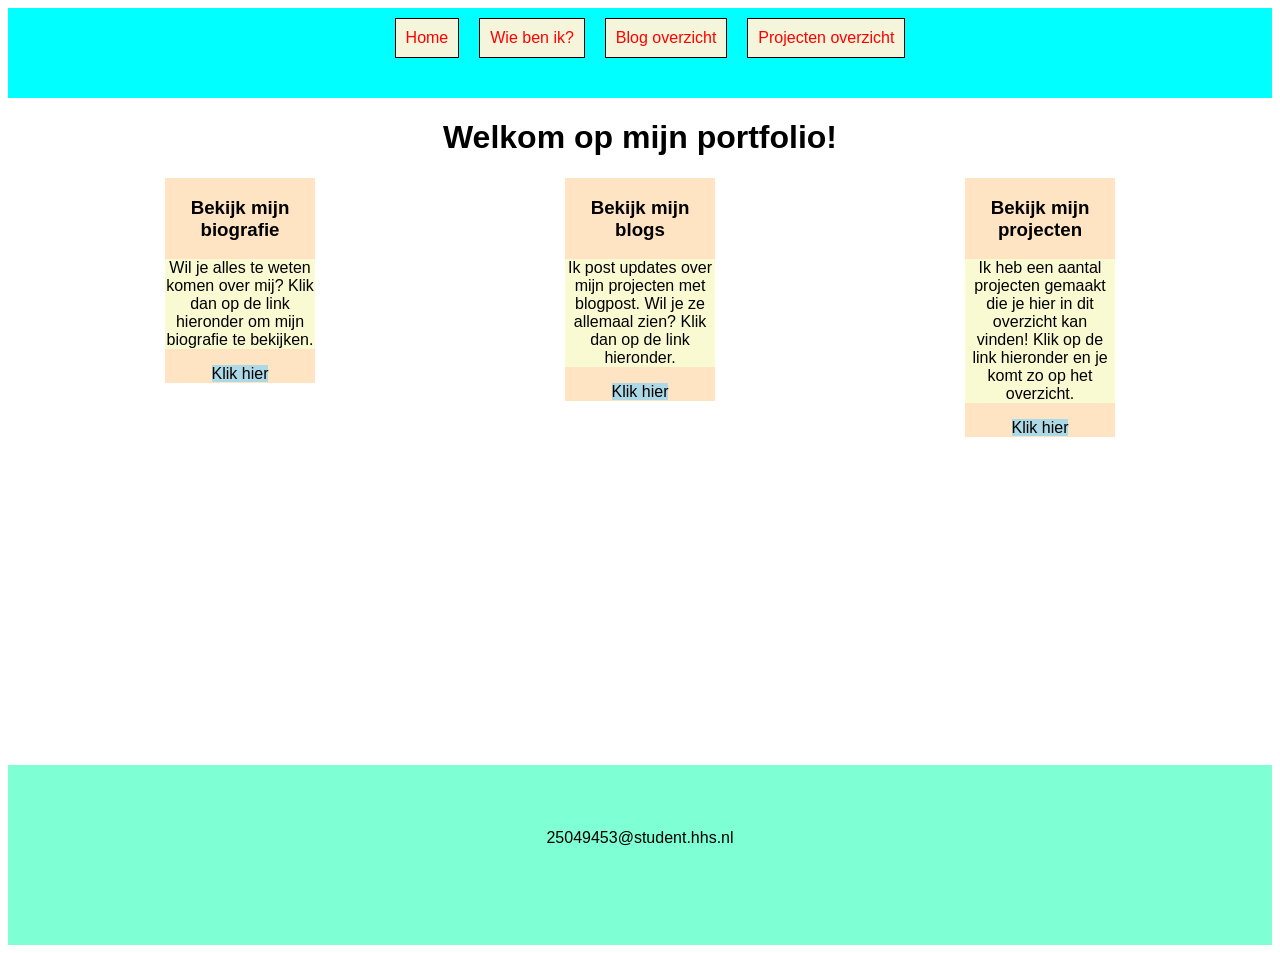
==== index.html @ f03be3ee "pagina's gemaakt, nog geen responsiveness" ====
<!DOCTYPE html>
<html lang="en">

<head>
    <meta charset="UTF-8">
    <meta name="viewport" content="width=device-width, initial-scale=1.0">
    <title>Welkom</title>
    <link type="text/css" rel="stylesheet" href="css/index.css">
</head>

<body>
    <header>
        <nav>
            <a href="index.html" class="nav-link">
                Home
            </a>
            <a href="whoami.html" class="nav-link">
                Wie ben ik?
            </a>
            <a href="blog.html" class="nav-link">
                Blog overzicht
            </a>
            <a href="projecten.html" class="nav-link">
                Projecten overzicht
            </a>
        </nav>

    </header>

    <main>
        <h1>Welkom op mijn portfolio!</h1>
        <div class="parent">
            <div class="card">
                <h3 class="card-header">
                    Bekijk mijn biografie
                </h3>
                <p class="card-body">
                    Wil je alles te weten komen over mij? Klik dan op de link hieronder om mijn biografie te bekijken.
                </p>
                <a href="whoami.html" class="card-link">
                    Klik hier
                </a>
            </div>
            <div class="card">
                <h3 class="card-header">
                    Bekijk mijn blogs
                </h3>
                <p class="card-body">
                    Ik post updates over mijn projecten met blogpost. Wil je ze allemaal zien? Klik dan op de link hieronder.
                </p>
                <a href="blog.html" class="card-link">
                    Klik hier
                </a>
            </div>
            <div class="card">
                <h3 class="card-header">
                    Bekijk mijn projecten
                </h3>
                <p class="card-body">
                    Ik heb een aantal projecten gemaakt die je hier in dit overzicht kan vinden! Klik op de link hieronder en je komt zo op het overzicht.
                </p>
                <a href="projecten.html" class="card-link">
                    Klik hier
                </a>
            </div>
        </div>
    </main>


    <footer>
        <p class="footer-item">25049453@student.hhs.nl</p>
    </footer>


</body>

</html>
---- css/index.css ----
header{
    height: 10vh;
    width: 100%;
}

nav{
    background-color: aqua;
    height: 100%;
    display: flex;
    justify-content: center;
}

.nav-link{
    background-color: beige;
    margin-top: 10px;
    margin-left: 20px;
    height: max-content;
    width: max-content;
    padding: 10px;
    border: solid black 1px;
    text-decoration: none;
    color: red;
}

body{
    text-decoration: solid;
    font-family: Verdana, Geneva, Tahoma, sans-serif;
}

main{
    height: 70vh;
    text-align: center;
}

footer{
    height: 20vh;
    background-color: aquamarine;
}

.card{
    width: 150px;
    height: max-content;
    background-color: bisque;
}

.card-header{
    text-decoration: solid;
}
.card-body{
    background-color: lightgoldenrodyellow;
}

.card-link{
    text-decoration: none;
    background-color: lightblue;
    height: 25px;
    width: 50px;
    color: black;
    margin-bottom: 5px;
}

.parent {
    display: grid;
    grid-template-columns: repeat(3, 1fr);
    grid-template-rows: repeat(1, 1fr);
    gap: 250px;
    justify-content: center;
    display: flex;
}

.footer-item{
    padding-top: 5%;
    text-align: center;
    color: black;
}

.bio{
    text-align: center;
    width: 500px;
    height: 100%;
    display: flex;
    justify-self: center;
    background-color: beige;
    font-size: x-large;
}
.container {
  display: flex;
  justify-content: center; /* Horizontaal centreren */
  align-items: center;     /* Verticaal centreren */
  min-height: 100%;        /* Zorgt voor de volledige hoogte van het scherm */
}
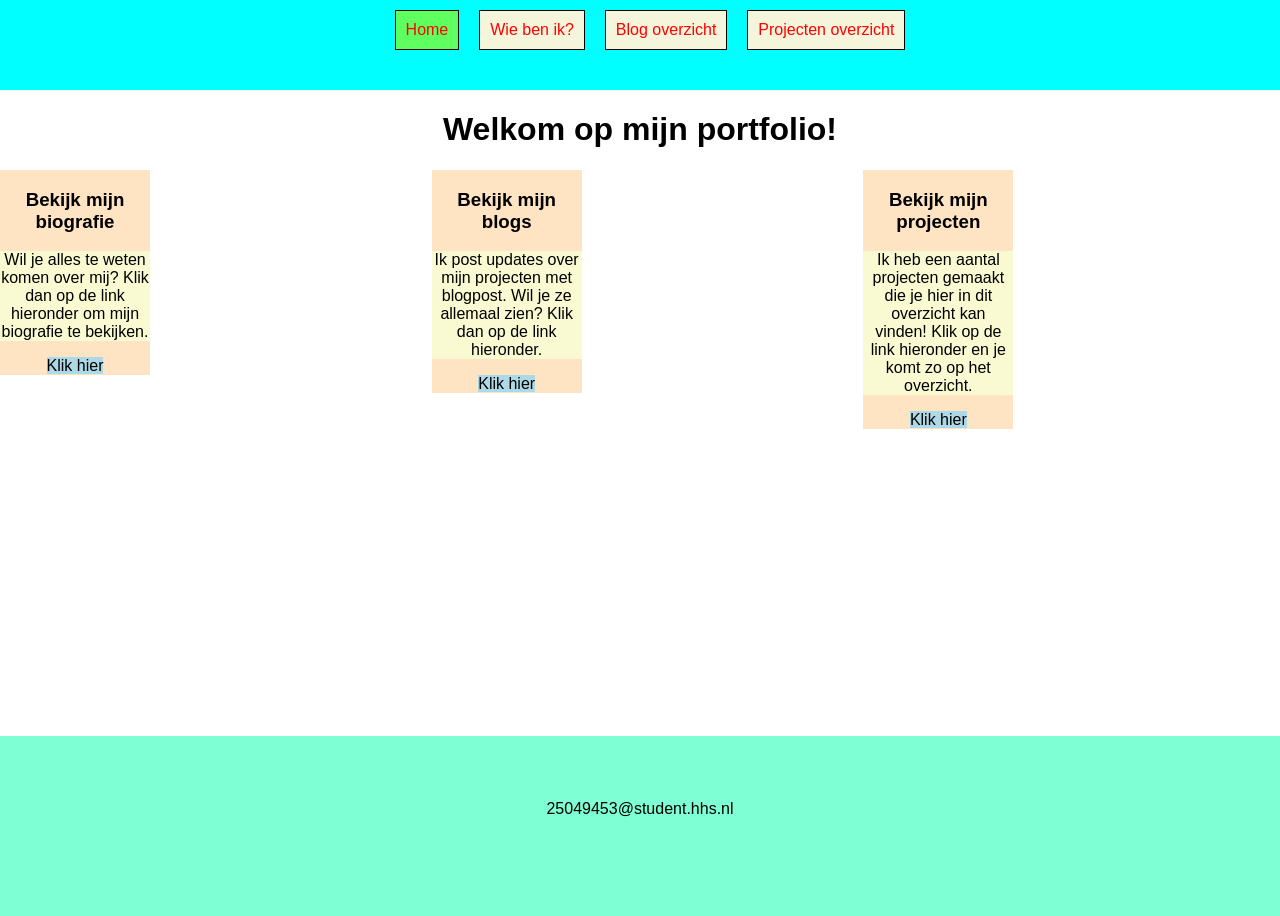
==== commit 3cb27554: "navbar indicator gemaakt" ====
--- a/index.html
+++ b/index.html
@@ -11,7 +11,7 @@
 <body>
     <header>
         <nav>
-            <a href="index.html" class="nav-link">
+            <a href="index.html" class="nav-link active">
                 Home
             </a>
             <a href="whoami.html" class="nav-link">
--- a/css/index.css
+++ b/css/index.css
@@ -1,16 +1,16 @@
-header{
+header {
     height: 10vh;
     width: 100%;
 }
 
-nav{
+nav {
     background-color: aqua;
     height: 100%;
     display: flex;
     justify-content: center;
 }
 
-.nav-link{
+.nav-link {
     background-color: beige;
     margin-top: 10px;
     margin-left: 20px;
@@ -22,35 +22,37 @@
     color: red;
 }
 
-body{
-    text-decoration: solid;
+body {
     font-family: Verdana, Geneva, Tahoma, sans-serif;
+    margin: 0px;
 }
 
-main{
+main {
     height: 70vh;
     text-align: center;
+    overflow: scroll;
 }
 
-footer{
+footer {
     height: 20vh;
     background-color: aquamarine;
 }
 
-.card{
+.card {
     width: 150px;
     height: max-content;
     background-color: bisque;
 }
 
-.card-header{
+.card-header {
     text-decoration: solid;
 }
-.card-body{
+
+.card-body {
     background-color: lightgoldenrodyellow;
 }
 
-.card-link{
+.card-link {
     text-decoration: none;
     background-color: lightblue;
     height: 25px;
@@ -59,22 +61,15 @@
     margin-bottom: 5px;
 }
 
-.parent {
-    display: grid;
-    grid-template-columns: repeat(3, 1fr);
-    grid-template-rows: repeat(1, 1fr);
-    gap: 250px;
-    justify-content: center;
-    display: flex;
-}
 
-.footer-item{
+
+.footer-item {
     padding-top: 5%;
     text-align: center;
     color: black;
 }
 
-.bio{
+.bio {
     text-align: center;
     width: 500px;
     height: 100%;
@@ -83,9 +78,52 @@
     background-color: beige;
     font-size: x-large;
 }
+
 .container {
-  display: flex;
-  justify-content: center; /* Horizontaal centreren */
-  align-items: center;     /* Verticaal centreren */
-  min-height: 100%;        /* Zorgt voor de volledige hoogte van het scherm */
+    display: flex;
+    justify-content: center;
+    /* Horizontaal centreren */
+    align-items: center;
+    /* Verticaal centreren */
+    min-height: 100%;
+    /* Zorgt voor de volledige hoogte van het scherm */
+}
+
+.active{
+    background-color: rgb(95, 255, 95);
+}
+
+@media screen and (min-width: 760px) {
+    .parent {
+        display: grid;
+        grid-template-columns: repeat(3, 1fr);
+        grid-template-rows: repeat(1, 1fr);
+        gap: 250px;
+        justify-content: center;
+        display: flex;
+    }
+}
+
+@media screen and (max-width:440px) {
+    .parent {
+        display: grid;
+        grid-template-columns: repeat(2, 1fr);
+        grid-template-rows: repeat(1, 1fr);
+        gap: 25px;
+    }
+
+    .nav-link {
+        margin-left: 0px;
+    }
+
+}
+
+
+@media screen and (min-width:445px) {
+    .parent {
+        display: grid;
+        grid-template-columns: repeat(3, 1fr);
+        grid-template-rows: repeat(1, 1fr);
+        gap: 15px;
+    }
 }
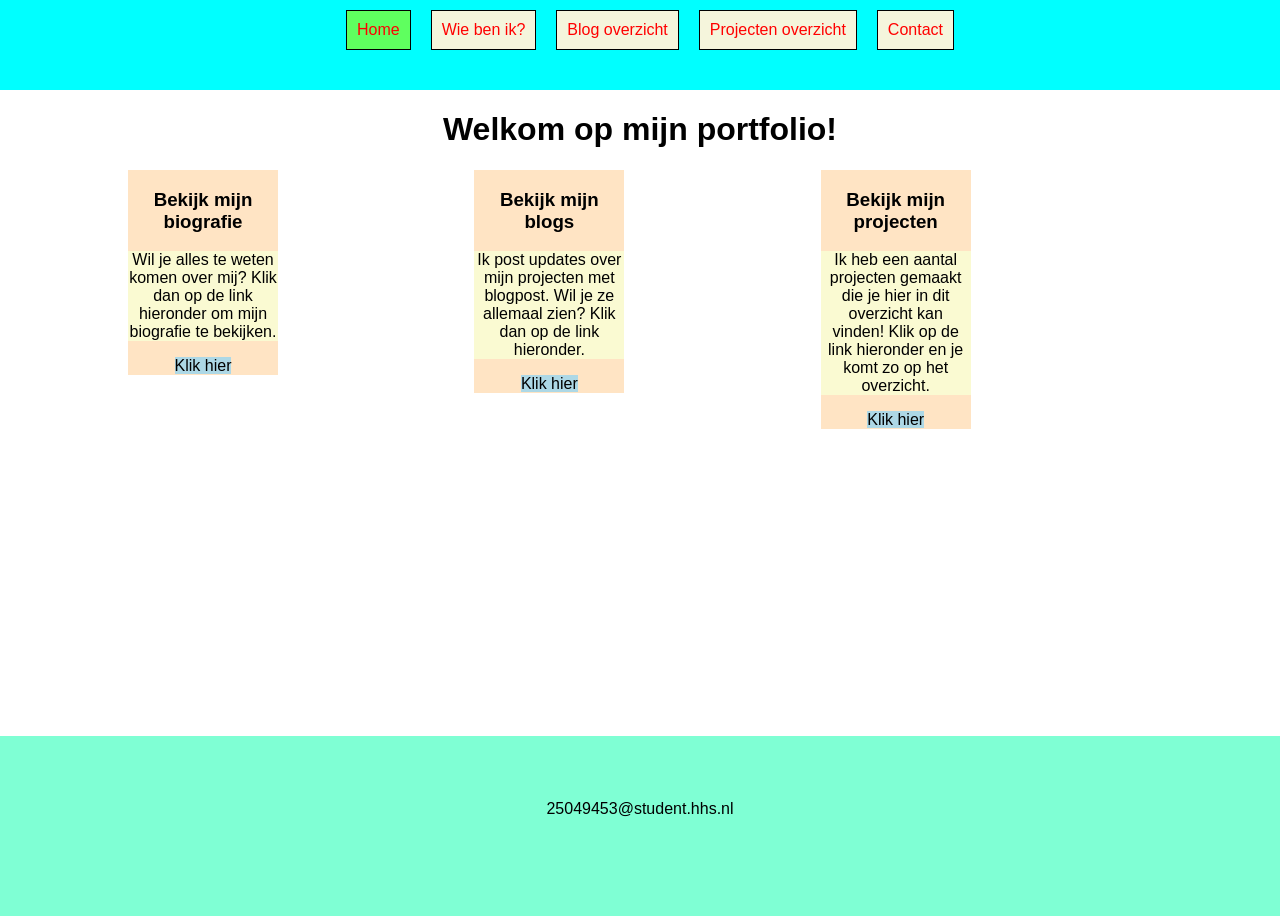
==== commit 378e19e5: "werkende contactpagina toegevoegd, styling aangepast en begin van main.js" ====
--- a/index.html
+++ b/index.html
@@ -22,6 +22,9 @@
             </a>
             <a href="projecten.html" class="nav-link">
                 Projecten overzicht
+            </a>
+            <a href="contact.html" class="nav-link">
+                Contact
             </a>
         </nav>
 
--- a/css/index.css
+++ b/css/index.css
@@ -31,6 +31,9 @@
     height: 70vh;
     text-align: center;
     overflow: scroll;
+    width: 80vw;
+    margin-left: 10vw;
+    margin-right: 10vw;
 }
 
 footer {
@@ -77,6 +80,7 @@
     justify-self: center;
     background-color: beige;
     font-size: x-large;
+    padding: 10px;
 }
 
 .container {
@@ -85,7 +89,7 @@
     /* Horizontaal centreren */
     align-items: center;
     /* Verticaal centreren */
-    min-height: 100%;
+    min-height: 80%;
     /* Zorgt voor de volledige hoogte van het scherm */
 }
 
@@ -102,6 +106,13 @@
         justify-content: center;
         display: flex;
     }
+
+    .contactgrid {
+        display: grid;
+        grid-template-columns: repeat(3, 1fr);
+        grid-template-rows: repeat(2, 1fr);
+        gap: 8px;
+    }
 }
 
 @media screen and (max-width:440px) {
@@ -115,6 +126,12 @@
     .nav-link {
         margin-left: 0px;
     }
+    .contactgrid {
+        display: grid;
+        grid-template-columns: repeat(2, 1fr);
+        grid-template-rows: repeat(2, 1fr);
+        gap: 8px;
+    }
 
 }
 
@@ -126,4 +143,14 @@
         grid-template-rows: repeat(1, 1fr);
         gap: 15px;
     }
+
+    .contactgrid {
+        display: grid;
+        grid-template-columns: repeat(3, 1fr);
+        grid-template-rows: repeat(2, 1fr);
+        gap: 8px;
+    }
+    .contactbutton{
+        grid-column-start: 2;
+    }
 }
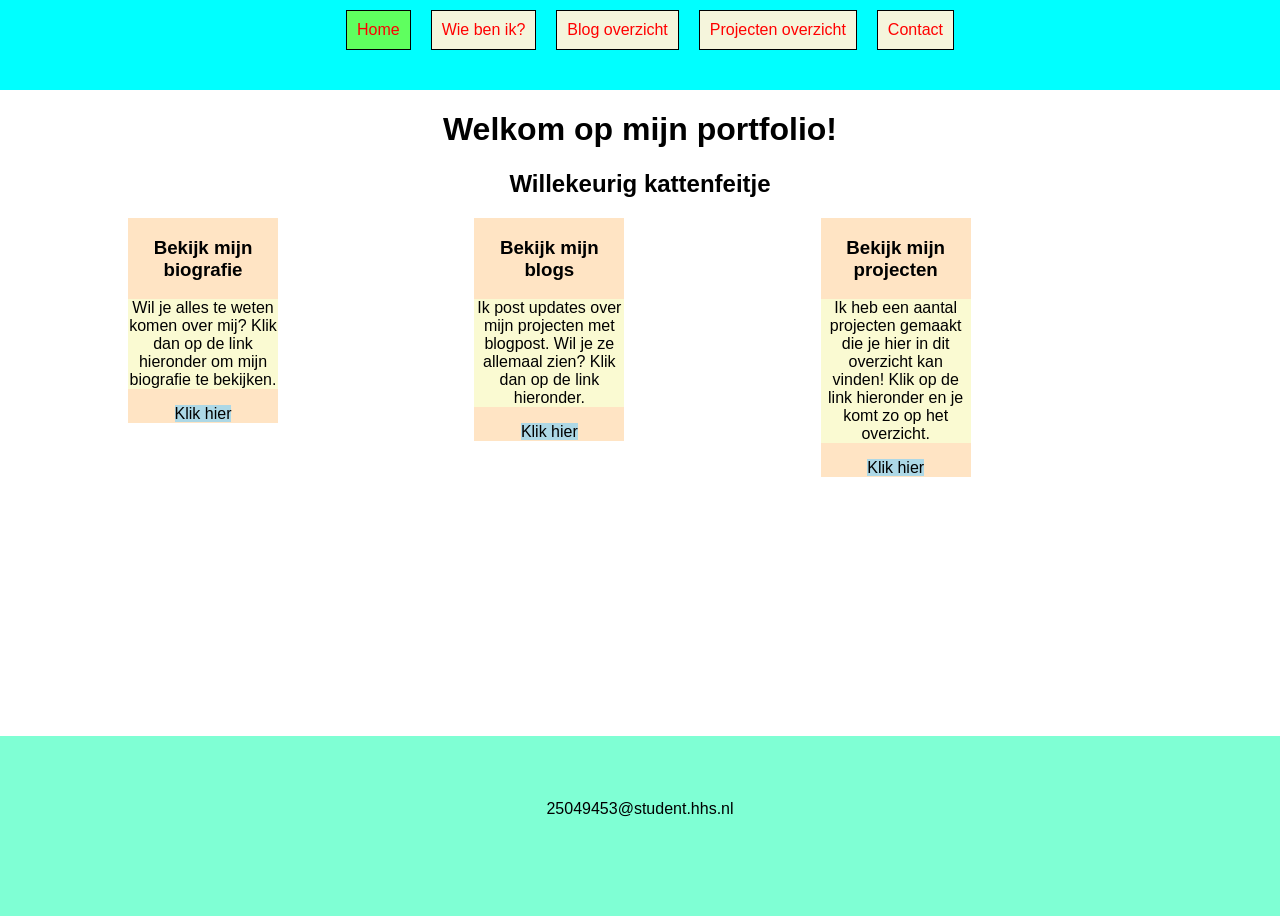
==== commit 47a7fba1: "API toegevoegd aan de homepagina" ====
--- a/index.html
+++ b/index.html
@@ -32,6 +32,8 @@
 
     <main>
         <h1>Welkom op mijn portfolio!</h1>
+        <h2>Willekeurig kattenfeitje</h2>
+        <p class="random-fact"></p>
         <div class="parent">
             <div class="card">
                 <h3 class="card-header">
@@ -74,7 +76,7 @@
         <p class="footer-item">25049453@student.hhs.nl</p>
     </footer>
 
-
+    <script src="main.js"></script>
 </body>
 
 </html>
--- a/css/index.css
+++ b/css/index.css
@@ -103,8 +103,6 @@
         grid-template-columns: repeat(3, 1fr);
         grid-template-rows: repeat(1, 1fr);
         gap: 250px;
-        justify-content: center;
-        display: flex;
     }
 
     .contactgrid {
